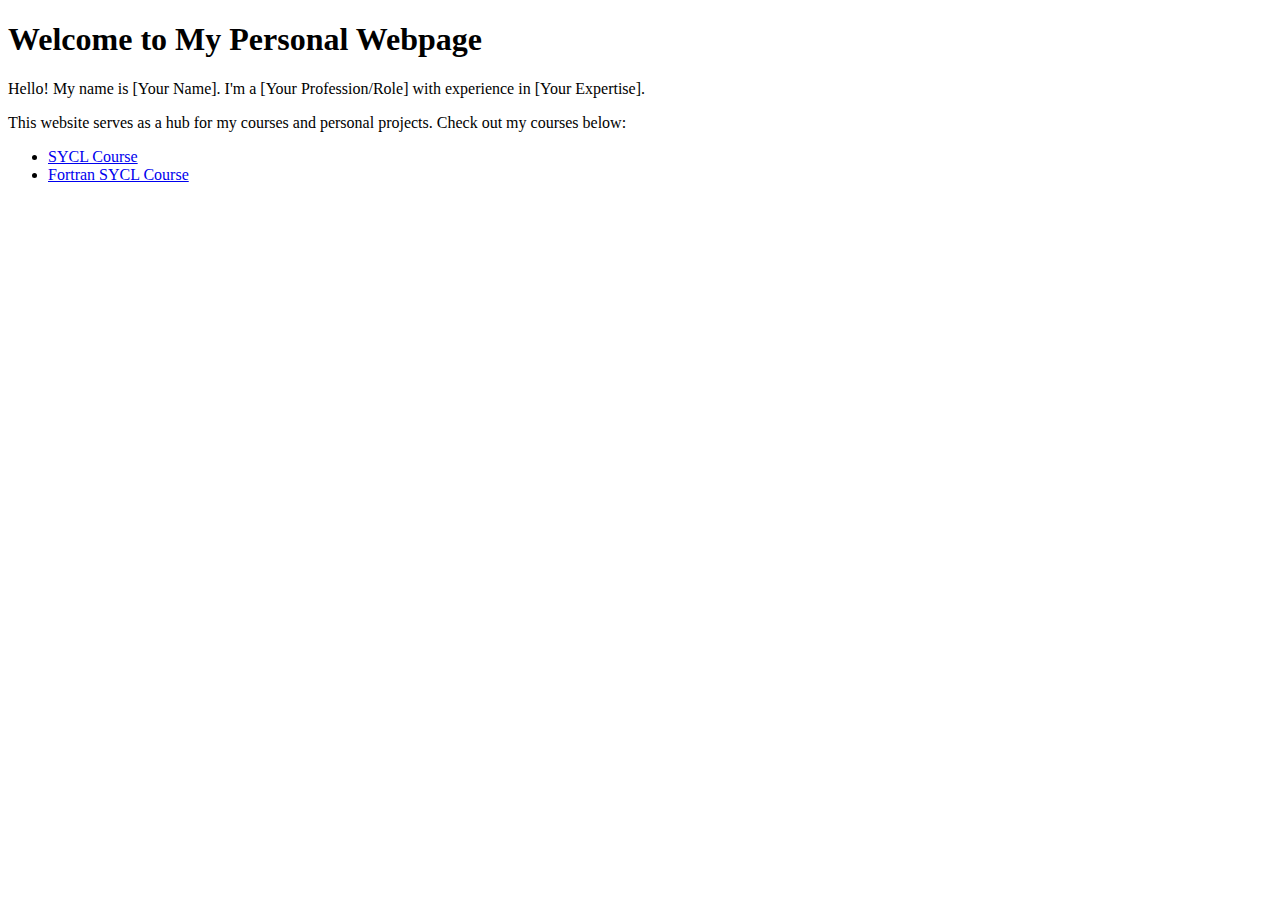
==== index.html @ e9bb9a10 "Initial commit with personal and course pages" ====
<!DOCTYPE html>
<html lang="en">
<head>
    <meta charset="UTF-8">
    <meta name="viewport" content="width=device-width, initial-scale=1.0">
    <title>Welcome to My Personal Webpage</title>
</head>
<body>
    <h1>Welcome to My Personal Webpage</h1>
    <p>Hello! My name is [Your Name]. I'm a [Your Profession/Role] with experience in [Your Expertise].</p>
    <p>This website serves as a hub for my courses and personal projects. Check out my courses below:</p>
    <ul>
        <li><a href="/courses/sycl">SYCL Course</a></li>
        <li><a href="/courses/fortran_sycl">Fortran SYCL Course</a></li>
    </ul>
</body>
</html>
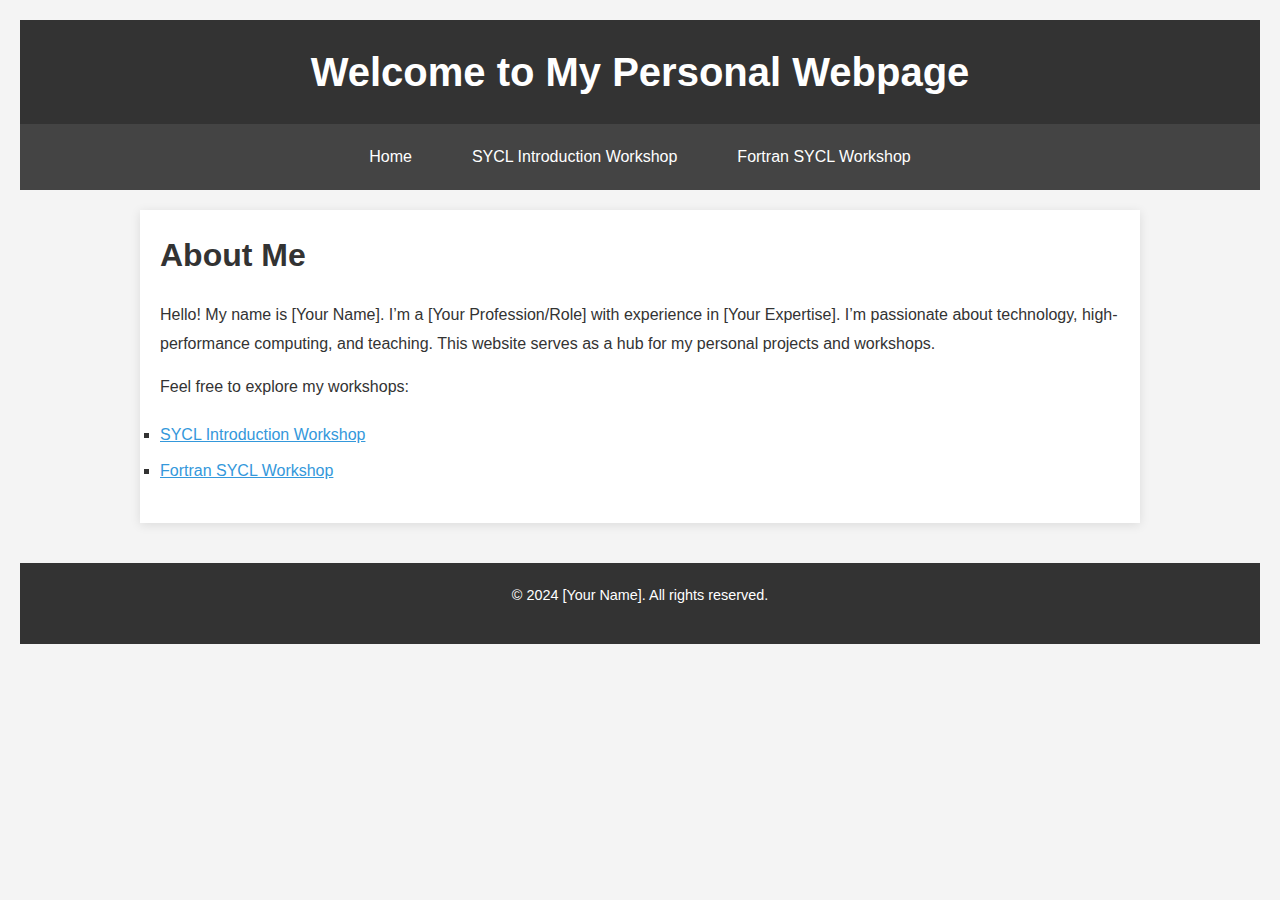
==== commit 798d238b: "add css" ====
--- a/index.html
+++ b/index.html
@@ -4,16 +4,33 @@
     <meta charset="UTF-8">
     <meta name="viewport" content="width=device-width, initial-scale=1.0">
     <title>Welcome to My Personal Webpage</title>
+    <link rel="stylesheet" href="/css/styles.css">
 </head>
 <body>
-    <h1>Welcome to My Personal Webpage</h1>
-    <p>Hello! My name is [Your Name]. I'm a [Your Profession/Role] with experience in [Your Expertise].</p>
-    <p>This website serves as a hub for my courses and personal projects. Check out my courses below:</p>
-    <ul>
-        <li><a href="/courses/sycl">SYCL Course</a></li>
-        <li><a href="/courses/fortran_sycl">Fortran SYCL Course</a></li>
-    </ul>
+    <header>
+        <h1>Welcome to My Personal Webpage</h1>
+    </header>
+
+    <nav>
+        <a href="/">Home</a>
+        <a href="/workshops/sycl_introduction/">SYCL Introduction Workshop</a>
+        <a href="/workshops/sycl_fortran/">Fortran SYCL Workshop</a>
+    </nav>
+
+    <div class="container">
+        <h2>About Me</h2>
+        <p>Hello! My name is [Your Name]. I’m a [Your Profession/Role] with experience in [Your Expertise]. I’m passionate about technology, high-performance computing, and teaching. This website serves as a hub for my personal projects and workshops.</p>
+        
+        <p>Feel free to explore my workshops:</p>
+        <ul>
+            <li><a href="/workshops/sycl_introduction/">SYCL Introduction Workshop</a></li>
+            <li><a href="/workshops/sycl_fortran/">Fortran SYCL Workshop</a></li>
+        </ul>
+    </div>
+
+    <footer>
+        <p>&copy; 2024 [Your Name]. All rights reserved.</p>
+    </footer>
 </body>
 </html>
 
-
--- a/css/styles.css
+++ b/css/styles.css
@@ -0,0 +1,113 @@
+/* Basic reset to remove default browser styles */
+* {
+    margin: 0;
+    padding: 0;
+    box-sizing: border-box;
+}
+
+body {
+    font-family: 'Arial', sans-serif;
+    line-height: 1.6;
+    background-color: #f4f4f4;
+    color: #333;
+    padding: 20px;
+}
+
+/* Container */
+.container {
+    max-width: 1000px;
+    margin: 0 auto;
+    padding: 20px;
+    background: white;
+    box-shadow: 0 2px 10px rgba(0, 0, 0, 0.1);
+}
+
+/* Header */
+header {
+    text-align: center;
+    padding: 20px 0;
+    background-color: #333;
+    color: white;
+}
+
+header h1 {
+    font-size: 2.5rem;
+}
+
+/* Navigation bar */
+nav {
+    display: flex;
+    justify-content: center;
+    background-color: #444;
+    padding: 10px 0;
+    margin-bottom: 20px;
+}
+
+nav a {
+    color: white;
+    text-decoration: none;
+    padding: 10px 20px;
+    margin: 0 10px;
+    border-radius: 5px;
+}
+
+nav a:hover {
+    background-color: #555;
+}
+
+/* Main content */
+h2 {
+    font-size: 2rem;
+    margin-bottom: 20px;
+    color: #333;
+}
+
+p {
+    margin-bottom: 15px;
+    line-height: 1.8;
+}
+
+/* Course list */
+ul {
+    list-style-type: square;
+    margin: 20px 0;
+}
+
+ul li {
+    margin-bottom: 10px;
+}
+
+a {
+    color: #3498db;
+}
+
+a:hover {
+    text-decoration: underline;
+}
+
+/* Footer */
+footer {
+    text-align: center;
+    padding: 20px;
+    background-color: #333;
+    color: white;
+    margin-top: 40px;
+    position: relative;
+    bottom: 0;
+    width: 100%;
+}
+
+footer p {
+    font-size: 0.9rem;
+}
+
+/* Responsive Design */
+@media (max-width: 768px) {
+    body {
+        padding: 10px;
+    }
+    nav {
+        flex-direction: column;
+    }
+}
+
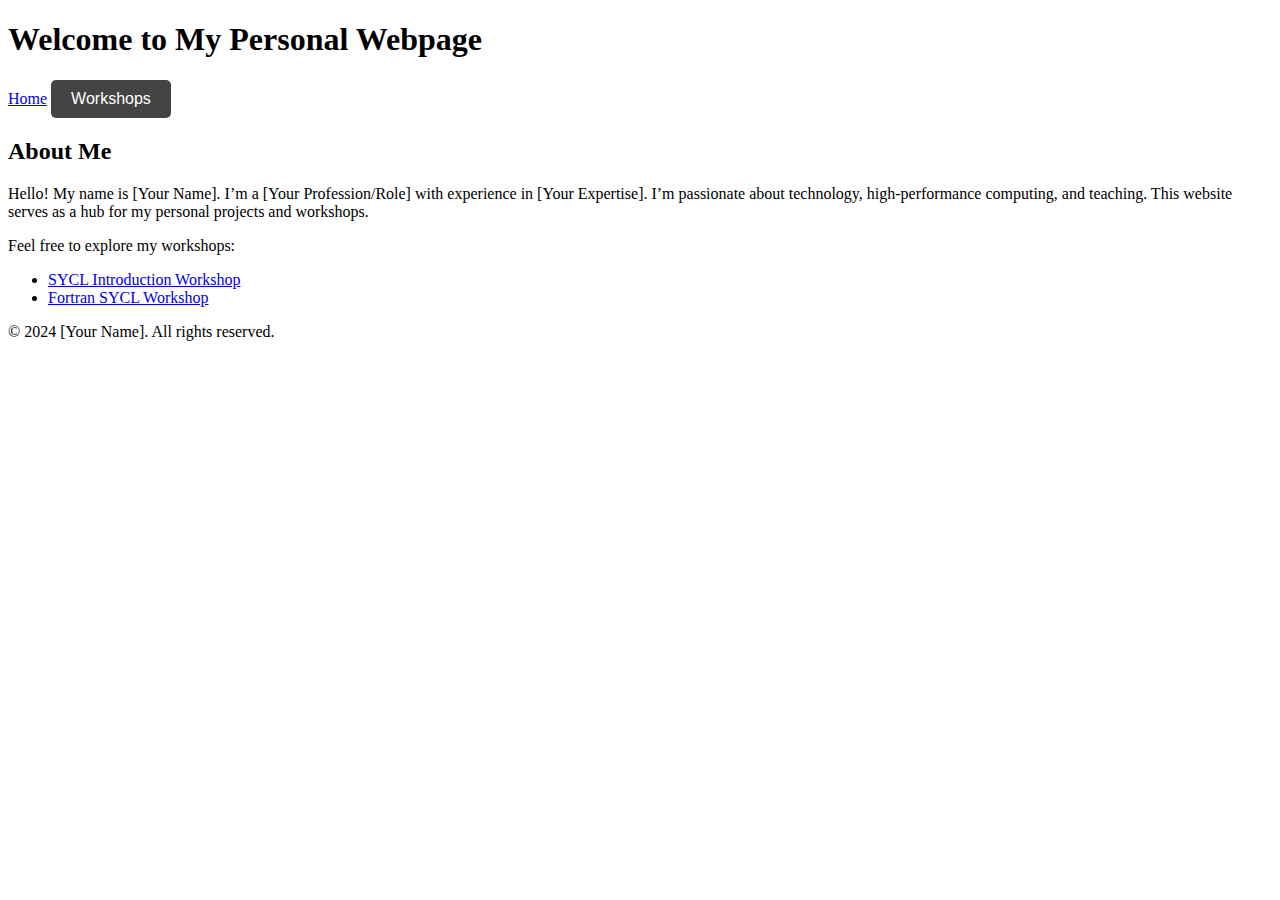
==== commit c570e315: "add dropdown menu for the courses" ====
--- a/index.html
+++ b/index.html
@@ -13,8 +13,13 @@
 
     <nav>
         <a href="/">Home</a>
-        <a href="/workshops/sycl_introduction/">SYCL Introduction Workshop</a>
-        <a href="/workshops/sycl_fortran/">Fortran SYCL Workshop</a>
+        <div class="dropdown">
+            <button class="dropbtn">Workshops</button>
+            <div class="dropdown-content">
+                <a href="/workshops/sycl_introduction/">SYCL Introduction Workshop</a>
+                <a href="/workshops/sycl_fortran/">Fortran SYCL Workshop</a>
+            </div>
+        </div>
     </nav>
 
     <div class="container">
@@ -33,4 +38,3 @@
     </footer>
 </body>
 </html>
-
--- a/css/styles.css
+++ b/css/styles.css
@@ -1,113 +1,60 @@
-/* Basic reset to remove default browser styles */
-* {
-    margin: 0;
-    padding: 0;
-    box-sizing: border-box;
+.dropdown {
+    position: relative;
+    display: inline-block;
 }
 
-body {
-    font-family: 'Arial', sans-serif;
-    line-height: 1.6;
-    background-color: #f4f4f4;
-    color: #333;
-    padding: 20px;
-}
-
-/* Container */
-.container {
-    max-width: 1000px;
-    margin: 0 auto;
-    padding: 20px;
-    background: white;
-    box-shadow: 0 2px 10px rgba(0, 0, 0, 0.1);
-}
-
-/* Header */
-header {
-    text-align: center;
-    padding: 20px 0;
-    background-color: #333;
+.dropbtn {
+    background-color: #444;
     color: white;
-}
-
-header h1 {
-    font-size: 2.5rem;
-}
-
-/* Navigation bar */
-nav {
-    display: flex;
-    justify-content: center;
-    background-color: #444;
-    padding: 10px 0;
-    margin-bottom: 20px;
-}
-
-nav a {
-    color: white;
-    text-decoration: none;
     padding: 10px 20px;
-    margin: 0 10px;
+    font-size: 16px;
+    border: none;
+    cursor: pointer;
     border-radius: 5px;
 }
 
-nav a:hover {
+.dropbtn:hover {
     background-color: #555;
 }
 
-/* Main content */
-h2 {
-    font-size: 2rem;
-    margin-bottom: 20px;
-    color: #333;
+.dropdown-content {
+    display: none;
+    position: absolute;
+    background-color: #444;
+    min-width: 200px;
+    box-shadow: 0 8px 16px rgba(0, 0, 0, 0.1);
+    z-index: 1;
+    border-radius: 5px;
 }
 
-p {
-    margin-bottom: 15px;
-    line-height: 1.8;
+.dropdown-content a {
+    color: white;
+    padding: 12px 16px;
+    text-decoration: none;
+    display: block;
+    border-bottom: 1px solid #555;
 }
 
-/* Course list */
-ul {
-    list-style-type: square;
-    margin: 20px 0;
+.dropdown-content a:last-child {
+    border-bottom: none;
 }
 
-ul li {
-    margin-bottom: 10px;
+.dropdown-content a:hover {
+    background-color: #555;
 }
 
-a {
-    color: #3498db;
+/* Show the dropdown on hover */
+.dropdown:hover .dropdown-content {
+    display: block;
 }
 
-a:hover {
-    text-decoration: underline;
-}
+/* Additional responsiveness */
+@media (max-width: 768px) {
+    .dropbtn {
+        padding: 8px 15px;
+    }
 
-/* Footer */
-footer {
-    text-align: center;
-    padding: 20px;
-    background-color: #333;
-    color: white;
-    margin-top: 40px;
-    position: relative;
-    bottom: 0;
-    width: 100%;
-}
-
-footer p {
-    font-size: 0.9rem;
-}
-
-/* Responsive Design */
-@media (max-width: 768px) {
-    body {
-        padding: 10px;
-    }
-    nav {
-        flex-direction: column;
+    .dropdown-content {
+        min-width: 160px;
     }
 }
-
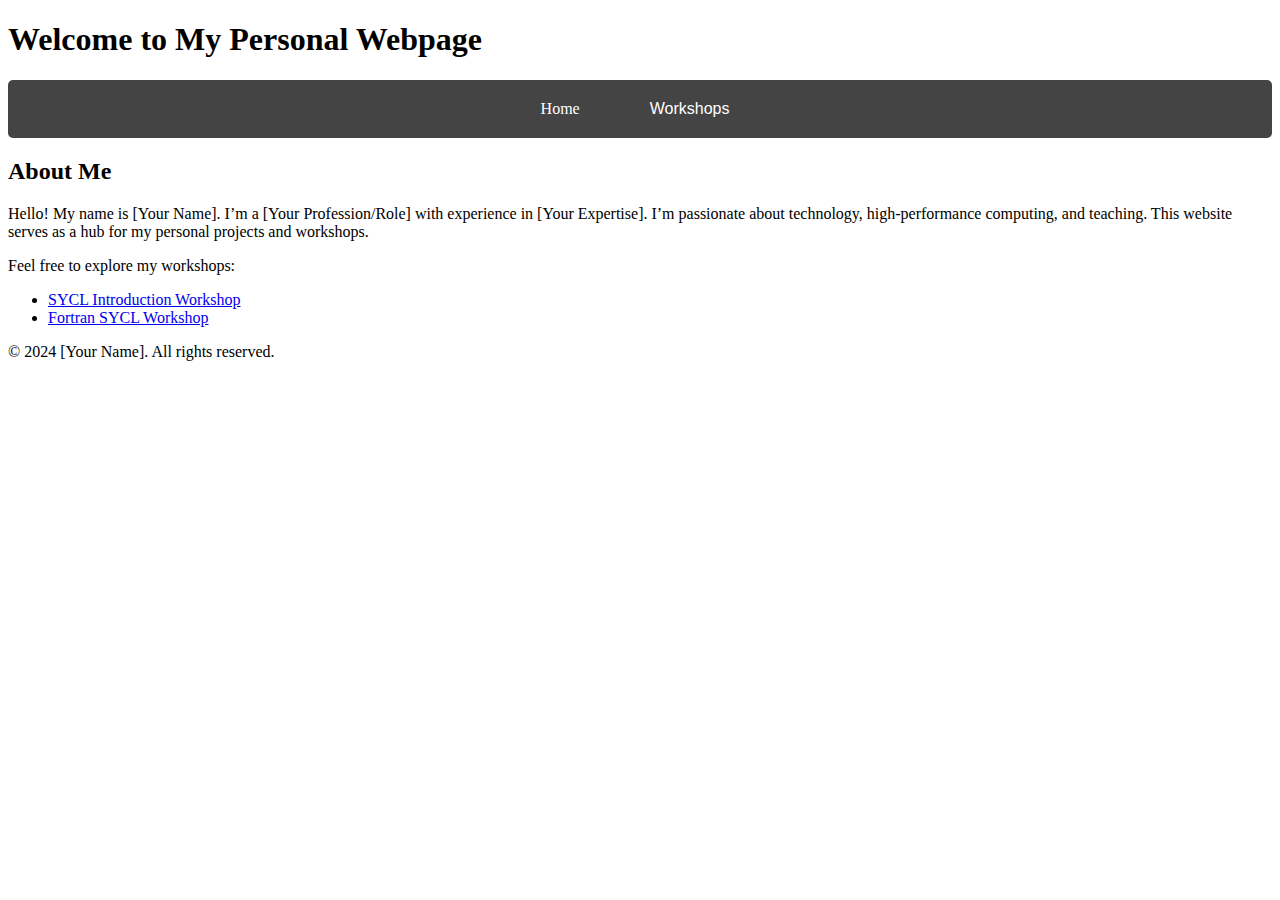
==== commit c63cdf5a: "fix header" ====
--- a/index.html
+++ b/index.html
@@ -12,14 +12,14 @@
     </header>
 
     <nav>
-        <a href="/">Home</a>
-        <div class="dropdown">
-            <button class="dropbtn">Workshops</button>
-            <div class="dropdown-content">
-                <a href="/workshops/sycl_introduction/">SYCL Introduction Workshop</a>
-                <a href="/workshops/sycl_fortran/">Fortran SYCL Workshop</a>
-            </div>
+    <a href="/">Home</a>
+    <div class="dropdown">
+        <button class="dropbtn">Workshops</button>
+        <div class="dropdown-content">
+            <a href="/workshops/sycl_introduction/">SYCL Introduction Workshop</a>
+            <a href="/workshops/sycl_fortran/">Fortran SYCL Workshop</a>
         </div>
+    </div>
     </nav>
 
     <div class="container">
--- a/css/styles.css
+++ b/css/styles.css
@@ -1,3 +1,26 @@
+/* Navigation Bar */
+nav {
+    display: flex;
+    justify-content: center;
+    background-color: #444;
+    padding: 10px 0;
+    margin-bottom: 20px;
+    border-radius: 5px;
+}
+
+nav a {
+    color: white;
+    text-decoration: none;
+    padding: 10px 20px;
+    margin: 0 10px;
+    border-radius: 5px;
+}
+
+nav a:hover {
+    background-color: #555;
+}
+
+/* Dropdown Styling Fix */
 .dropdown {
     position: relative;
     display: inline-block;
@@ -11,6 +34,7 @@
     border: none;
     cursor: pointer;
     border-radius: 5px;
+    margin: 0 10px;  /* Adds spacing between other nav elements */
 }
 
 .dropbtn:hover {
@@ -43,9 +67,14 @@
     background-color: #555;
 }
 
-/* Show the dropdown on hover */
+/* Show the dropdown when hovering over the dropdown button */
 .dropdown:hover .dropdown-content {
     display: block;
+}
+
+/* Align the drop button with other links in the nav bar */
+nav .dropdown {
+    margin: 0 10px;
 }
 
 /* Additional responsiveness */
@@ -57,4 +86,9 @@
     .dropdown-content {
         min-width: 160px;
     }
+
+    nav {
+        flex-direction: column;
+    }
 }
+
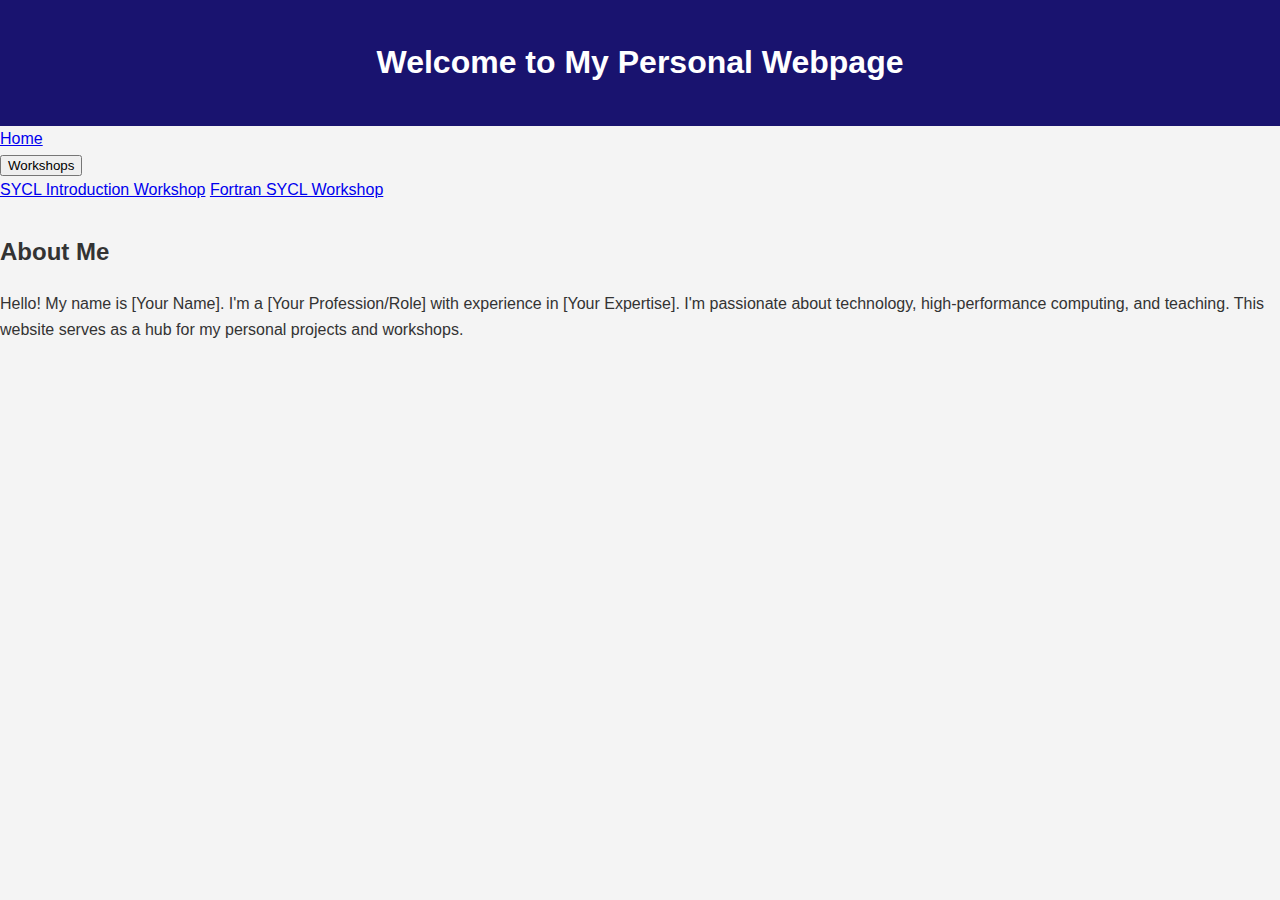
==== commit 43141d43: "sycl: first class" ====
--- a/index.html
+++ b/index.html
@@ -24,17 +24,13 @@
 
     <div class="container">
         <h2>About Me</h2>
-        <p>Hello! My name is [Your Name]. I’m a [Your Profession/Role] with experience in [Your Expertise]. I’m passionate about technology, high-performance computing, and teaching. This website serves as a hub for my personal projects and workshops.</p>
+        <p>Hello! My name is [Your Name]. I'm a [Your Profession/Role] with experience in [Your Expertise]. I'm passionate about technology, high-performance computing, and teaching. This website serves as a hub for my personal projects and workshops.</p>
         
-        <p>Feel free to explore my workshops:</p>
+        <!-- <p>Feel free to explore my workshops:</p>
         <ul>
             <li><a href="/workshops/sycl_introduction/">SYCL Introduction Workshop</a></li>
             <li><a href="/workshops/sycl_fortran/">Fortran SYCL Workshop</a></li>
-        </ul>
+        </ul> -->
     </div>
-
-    <footer>
-        <p>&copy; 2024 [Your Name]. All rights reserved.</p>
-    </footer>
 </body>
 </html>
--- a/css/styles.css
+++ b/css/styles.css
@@ -1,94 +1,188 @@
-/* Navigation Bar */
-nav {
-    display: flex;
-    justify-content: center;
-    background-color: #444;
-    padding: 10px 0;
-    margin-bottom: 20px;
-    border-radius: 5px;
+/* General Styling */
+body {
+    font-family: Arial, sans-serif;
+    line-height: 1.6;
+    margin: 0;
+    padding: 0;
+    background-color: #f4f4f4;
+    color: #333;
 }
 
-nav a {
+/* Header Styling */
+header {
+    background-color: #19136f;
     color: white;
-    text-decoration: none;
-    padding: 10px 20px;
-    margin: 0 10px;
-    border-radius: 5px;
+    padding: 1rem;
+    text-align: center;
+    width: 100%;
+    box-sizing: border-box;
 }
 
-nav a:hover {
-    background-color: #555;
+.logo {
+    width: 90%; /* Increase the width percentage */
+    max-width: 1200px; /* Set a maximum width to avoid it being too large on bigger screens */
+    margin: 0 auto;
+    display: block;
+    height: auto; /* Ensure the aspect ratio is maintained */
 }
 
-/* Dropdown Styling Fix */
-.dropdown {
-    position: relative;
-    display: inline-block;
+
+/* Banner Styling */
+.banner {
+    background-color: #002244;
+    color: white;
+    padding: 3rem 0;
+    text-align: center;
 }
 
-.dropbtn {
-    background-color: #444;
-    color: white;
-    padding: 10px 20px;
-    font-size: 16px;
-    border: none;
-    cursor: pointer;
-    border-radius: 5px;
-    margin: 0 10px;  /* Adds spacing between other nav elements */
+.banner-content {
+    max-width: 800px;
+    margin: auto;
 }
 
-.dropbtn:hover {
-    background-color: #555;
+.banner-content h2 {
+    margin-bottom: 1.5rem;
+    font-size: 2.5rem;
 }
 
-.dropdown-content {
-    display: none;
-    position: absolute;
-    background-color: #444;
-    min-width: 200px;
-    box-shadow: 0 8px 16px rgba(0, 0, 0, 0.1);
-    z-index: 1;
-    border-radius: 5px;
+.banner-content p {
+    margin: 0.5rem 0;
+    font-size: 1.2rem;
 }
 
-.dropdown-content a {
-    color: white;
-    padding: 12px 16px;
-    text-decoration: none;
-    display: block;
-    border-bottom: 1px solid #555;
+/* Details Section */
+.details .container {
+    max-width: 900px;
+    margin: auto;
+    background-color: white;
+    padding: 20px;
+    box-shadow: 0px 4px 8px rgba(0, 0, 0, 0.1);
+    border-radius: 10px;
+    margin-top: 20px;
+    text-align: center;
 }
 
-.dropdown-content a:last-child {
-    border-bottom: none;
+.details p {
+    margin-bottom: 20px;
+    font-size: 1.1rem;
+    line-height: 1.8;
 }
 
-.dropdown-content a:hover {
-    background-color: #555;
+/* Course Information Section */
+.course-info .container {
+    max-width: 900px;
+    margin: auto;
+    background-color: white;
+    padding: 20px;
+    box-shadow: 0px 4px 8px rgba(0, 0, 0, 0.1);
+    border-radius: 10px;
+    margin-top: 20px;
+    border: 1px solid #ddd;
+    text-align: center;
 }
 
-/* Show the dropdown when hovering over the dropdown button */
-.dropdown:hover .dropdown-content {
-    display: block;
+.course-info h2 {
+    color: #003366;
+    margin-bottom: 15px;
+    font-size: 2rem;
 }
 
-/* Align the drop button with other links in the nav bar */
-nav .dropdown {
-    margin: 0 10px;
+.course-info p {
+    margin-bottom: 20px;
+    font-size: 1.1rem;
+    line-height: 1.8;
 }
 
-/* Additional responsiveness */
+/* Download Links Container */
+.download-links {
+    display: flex;
+    flex-wrap: wrap;  /* Allow wrapping on smaller screens */
+    justify-content: center;
+    gap: 20px;  /* Space between buttons */
+    margin-bottom: 20px;
+}
+
+/* Individual Button Styling */
+.download-link {
+    display: inline-block;
+    background-color: #3498db;
+    color: white;
+    padding: 10px 15px;
+    text-decoration: none;
+    border-radius: 5px;
+    font-size: 1rem;
+    text-align: center;
+    min-width: 150px;  /* Ensure all buttons have a consistent minimum width */
+}
+
+.download-link:hover {
+    background-color: #2980b9;
+}
+
+/* For smaller screens, make the buttons stack */
 @media (max-width: 768px) {
-    .dropbtn {
-        padding: 8px 15px;
-    }
-
-    .dropdown-content {
-        min-width: 160px;
-    }
-
-    nav {
-        flex-direction: column;
+    .download-links {
+        flex-direction: column;  /* Stack the buttons vertically on small screens */
     }
 }
 
+
+/* Footer */
+footer {
+    text-align: center;
+    padding: 20px;
+    background-color: #19136f;
+    color: white;
+    margin-top: 40px;
+}
+
+.translucent {
+    opacity: 0.5;
+    text-align: center;
+    font-size: 1.2rem;
+}
+
+/* Spacing for Better Readability */
+.container h2, .container h3 {
+    margin-top: 30px;
+}
+
+@media (max-width: 768px) {
+    .logo {
+        width: 90%; /* Adjust width for smaller screens */
+    }
+}
+
+/* Download Links Container (same structure as before) */
+.fortran-download-links {
+    display: flex;
+    flex-wrap: wrap;  /* Allow wrapping on smaller screens */
+    justify-content: center;
+    gap: 20px;  /* Space between buttons */
+    margin-bottom: 20px;
+}
+
+/* Green Button Styling */
+.fortran-download-link {
+    display: inline-block;
+    background-color: #27ae60;  /* Green color for Fortran */
+    color: white;
+    padding: 10px 15px;
+    text-decoration: none;
+    border-radius: 5px;
+    font-size: 1rem;
+    text-align: center;
+    min-width: 150px;  /* Consistent width for all buttons */
+}
+
+.fortran-download-link:hover {
+    background-color: #2ecc71;  /* Slightly lighter green on hover */
+}
+
+/* For smaller screens, make the buttons stack */
+@media (max-width: 768px) {
+    .fortran-download-links {
+        flex-direction: column;  /* Stack the buttons vertically on small screens */
+    }
+}
+
